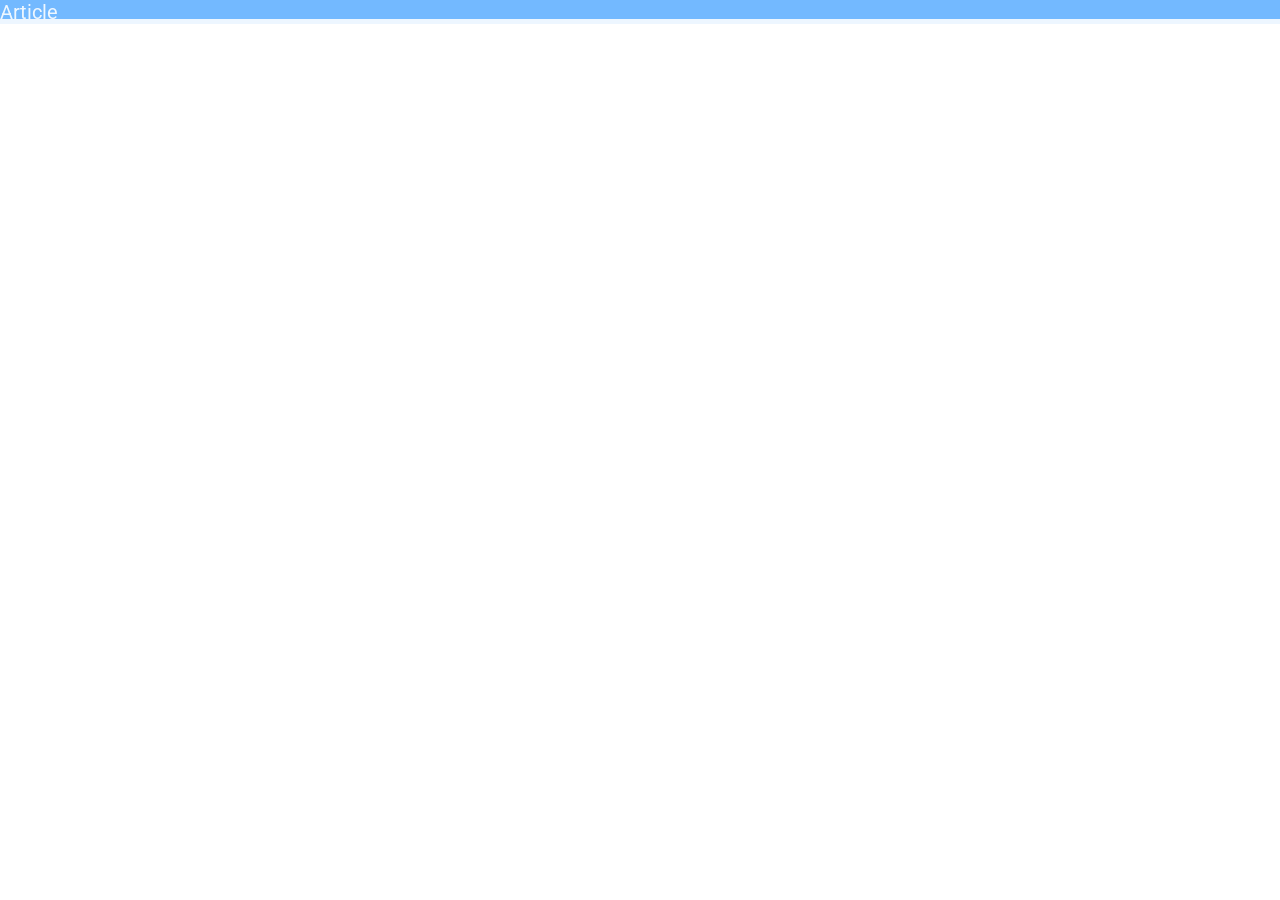
==== riemann_sums/index.html @ af4b5084 "initial commit" ====
<html>
<head>
  <meta charset="UTF-8">
  <meta name="viewport" content="width=device-width, initial-scale=1.0">
  <meta http-equiv="X-UA-Compatible" content="ie=edge">

  <link href='https://fonts.googleapis.com/css?family=Roboto:400,400i,500' rel='stylesheet'>

  <link rel="stylesheet" href="reset.css">
  <link rel="stylesheet" href="debug.css">
  <link rel="stylesheet" href="riemann.css">


  <script src="https://ajax.googleapis.com/ajax/libs/jquery/3.3.1/jquery.min.js"></script>
  <script type="text/javascript" src="riemann.js"></script>

  <title>Sume Riemann</title>
</head>
<body>

  <article class="main_article">
    <p>Article<p>

  </article>


  <footer class="footnote">

  <footer>

</body>
</html>
---- riemann_sums/debug.css ----
body * {
  color:                 hsla(210, 100%, 100%, 0.88) !important;
  background:            hsla(210, 100%,  50%, 0.33) !important;
  outline: 0.25rem solid hsla(210, 100%, 100%, 0.50) !important;
}
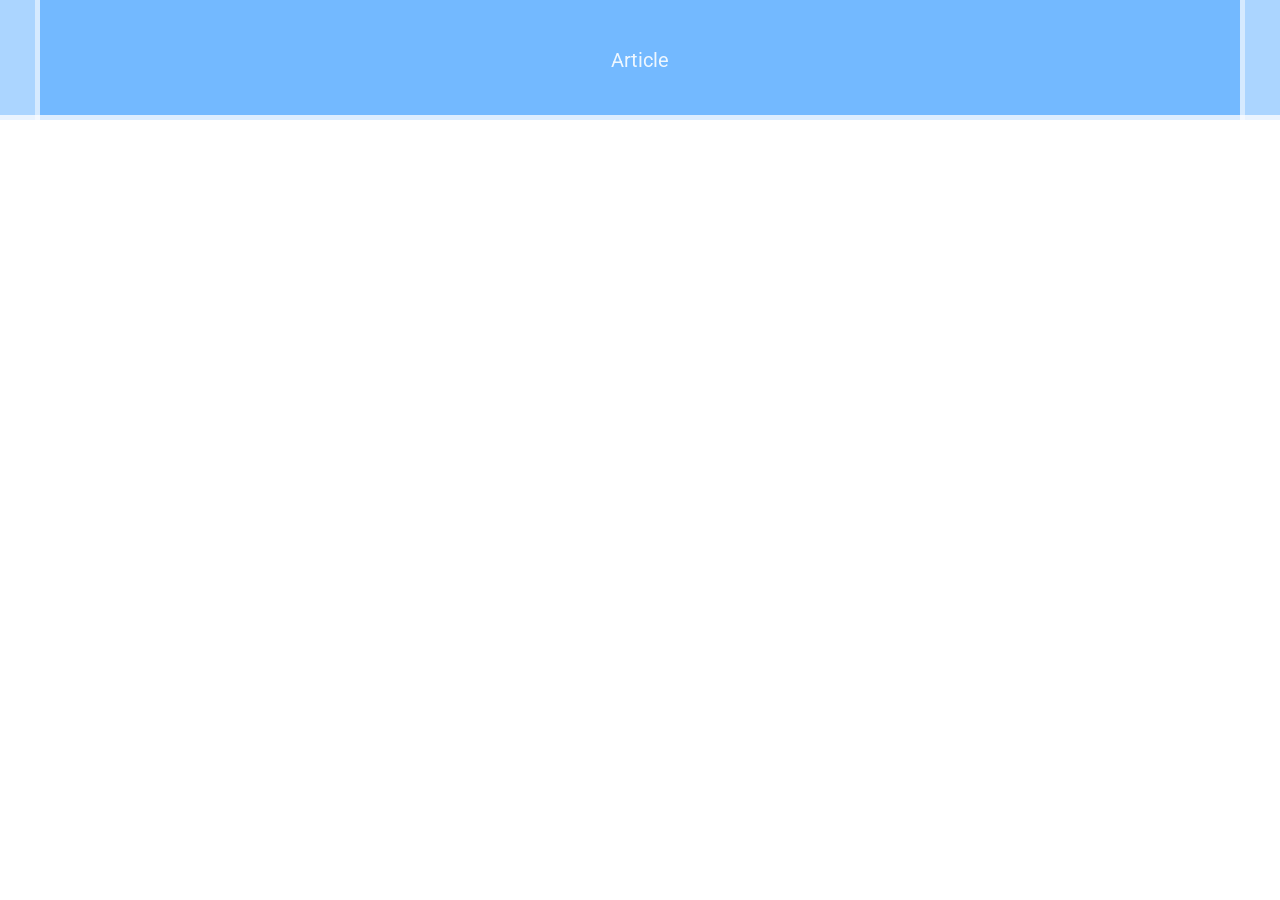
==== commit 3c9f1e37: "main view" ====
--- a/riemann_sums/index.html
+++ b/riemann_sums/index.html
@@ -8,6 +8,7 @@
 
   <link rel="stylesheet" href="reset.css">
   <link rel="stylesheet" href="debug.css">
+  <link rel="stylesheet" href="style.css">
   <link rel="stylesheet" href="riemann.css">
 
 
@@ -19,12 +20,15 @@
 <body>
 
   <article class="main_article">
-    <p>Article<p>
+
+    <p class="center">
+      Article
+    </p>
 
   </article>
 
 
-  <footer class="footnote">
+  <footer class="site_foot">
 
   <footer>
 
--- a/riemann_sums/style.css
+++ b/riemann_sums/style.css
@@ -0,0 +1,44 @@
+
+article {
+	display: grid;
+	grid-template-columns: 1fr 0.25in [start] 1in 10.5in 1in [end] 0.25in 1fr;
+}
+
+@media (max-width: 13in) {
+	article {
+		grid-template-columns: 1fr [start] 10% 80% 10% [end] 1fr;
+	}
+}
+
+article * {
+	grid-column: start / end;
+	padding: 0.5in 0;
+}
+
+.size_1 {
+	grid-column: 4 / 5;
+}
+
+.size_2 {
+	grid-column: 3 / 6;
+}
+.size_3 {
+	grid-column: 2 / 7;
+}
+.size_4 {
+	grid-column: 1 / 8;
+}
+figure.size_1 > img, figure.size_1 > canvas,
+figure.size_1 > img, figure.size_1 > canvas,
+figure.size_1 > img, figure.size_1 > canvas,
+figure.size_1 > img, figure.size_1 > canvas {
+
+	width: 100%;
+}
+
+.center {
+	display: flex;
+	justify-content: center;
+	align-items: center;
+
+}
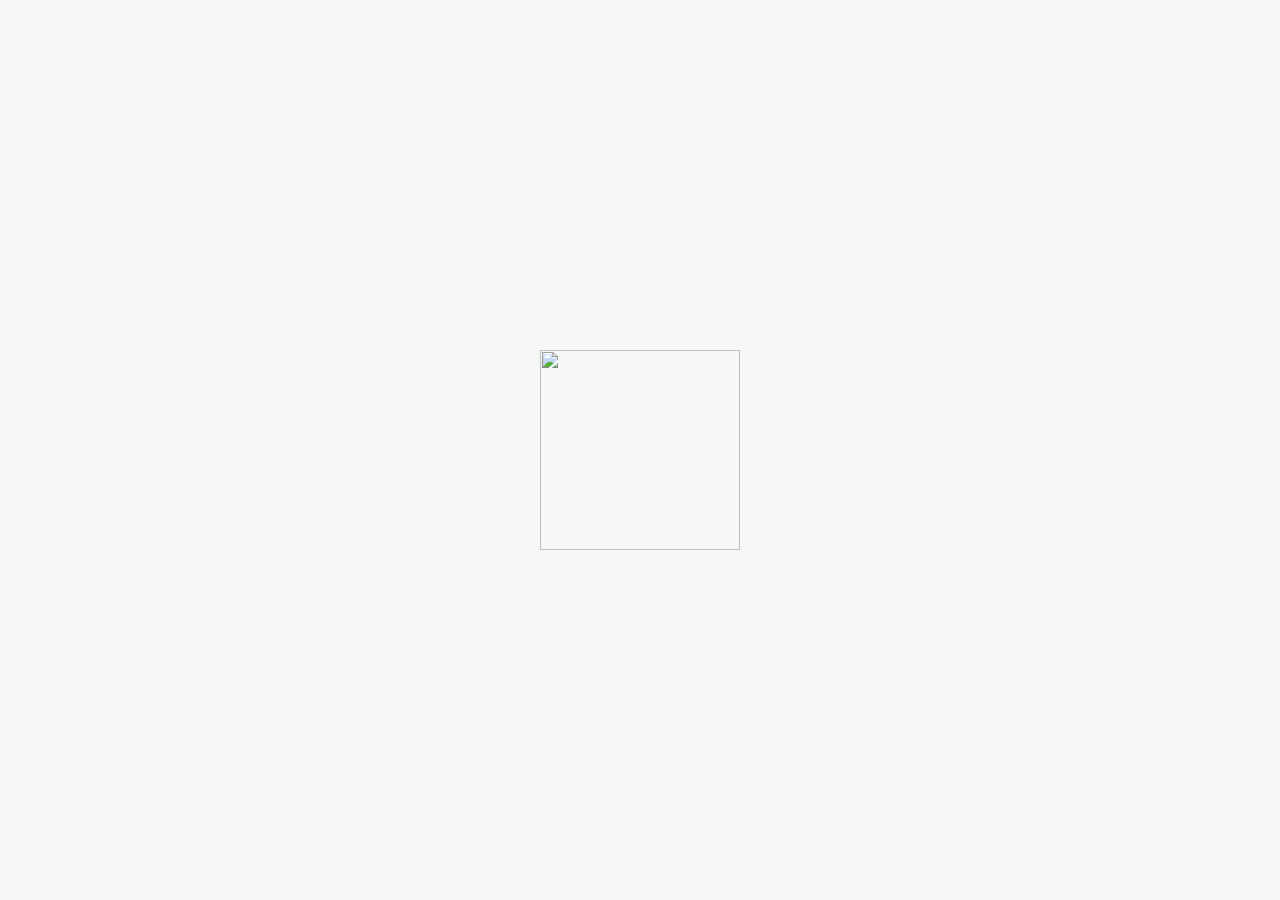
==== commit a39625a1: "sume rieman varianta finala" ====
--- a/riemann_sums/index.html
+++ b/riemann_sums/index.html
@@ -6,31 +6,68 @@
 
   <link href='https://fonts.googleapis.com/css?family=Roboto:400,400i,500' rel='stylesheet'>
 
-  <link rel="stylesheet" href="reset.css">
-  <link rel="stylesheet" href="debug.css">
-  <link rel="stylesheet" href="style.css">
+  <link rel="stylesheet" href="../include/reset.css">
+  <link rel="stylesheet" href="./include/debug.css">
+  <link rel="stylesheet" href="../include/style.css">
   <link rel="stylesheet" href="riemann.css">
 
+  <script src="https://d3js.org/d3.v5.min.js"></script>
+  <script src="https://cdn.plot.ly/plotly-latest.min.js"></script>
 
   <script src="https://ajax.googleapis.com/ajax/libs/jquery/3.3.1/jquery.min.js"></script>
-  <script type="text/javascript" src="riemann.js"></script>
+
+  <script src='https://cdnjs.cloudflare.com/ajax/libs/mathjax/2.7.5/MathJax.js?config=TeX-AMS-MML_HTMLorMML' async>	MathJax.Hub.Register.StartupHook("End",function () {$("#loading").hide(); $("#content").css({"height": "auto"})});</script>
+
+  <script src="../include/Algebrite/dist/algebrite.bundle-for-browser.js"></script>
+  <script src="../include/nerdamer/nerdamer.core.js"></script>
 
   <title>Sume Riemann</title>
 </head>
 <body>
+  <div class="center" id="loading"><img src="https://www.fasebj.org/ux3/widgets/publication-content/images/spinner.gif"></div>
 
-  <article class="main_article">
+  <div id="content">
+    <header class="site_header">
 
-    <p class="center">
-      Article
-    </p>
+    </header>
+    <article class="main_article">
+      <div id="riemann_sum">
+        <form action="#">
+          <div class="labeled_input">
+            <label>\(f(x)=\)</label>
+            <input type="text" name="function" id="int_input" value="x">
+          </div>
+        </form>
 
-  </article>
+        <div id="int_output">
+          $$\newcommand{\diff}{\mathop{\rm d}\nolimits}$$
+          $$\int_0^1x \diff x = \frac{1}{2}$$
+        </div>
+
+        <figure class="size_4">
+          <div id="riemann_img">
+
+          </div>
+        </figure>
+        <figcaption><p><em>Riemann Sums</em></p></figcaption>
+        <form action="#">
+          <input type="range" id="div_number" class="slider" name="number" value="5" min="1" max="30">
+        </form>
+        <div id="sum_output">
+
+        </div>
+
+      </div>
+    </article>
 
 
-  <footer class="site_foot">
+    <footer class="site_foot">
 
-  <footer>
+    <footer>
+  </div>
+
+  <script type="text/javascript" src="riemann.js"></script>
+
 
 </body>
 </html>
--- a/include/style.css
+++ b/include/style.css
@@ -0,0 +1,185 @@
+
+article {
+	display: grid;
+	grid-template-columns: 1fr 0.25in [start] 1in 10.5in 1in [end] 0.25in 1fr;
+	padding: 0.4in 0;
+}
+
+@media (max-width: 13in) {
+	article {
+		grid-template-columns: 1fr 0 [start] 10% 80% 10% [end] 0 1fr;
+	}
+}
+
+article > * {
+	grid-column: start / end;
+}
+
+/*text contents style*/
+
+h2, p:not(:last-child) {margin-bottom: 2.4rem;}
+
+
+h1 {
+	font: 700 2.0rem/1.2 "Roboto";
+	color: hsl(210, 29%, 19%);
+}
+
+h2 {
+	font: 400 1.5rem/1.2 "Roboto";
+	color: hsl(210, 29%, 27%);
+}
+
+h3 {
+	font: 700 1rem/1.2 "Roboto";
+	color: hsl(210, 29%, 20%);
+}
+
+time {
+	font: 700 1rem/1.2 "Roboto";
+	color: hsl(210, 29%, 35%);
+}
+
+p {
+	font: 400 1rem/1.5 "Roboto";
+	color: hsl(210, 29%, 29%);
+	text-align: justify;
+}
+
+div {
+	font: 400 1rem/1.5 "Roboto";
+	color: hsl(210, 29%, 29%);
+	text-align: justify;
+}
+
+label {
+	font: 400 1rem/1.5 "Roboto";
+	color: hsl(210, 29%, 29%);
+	text-align: justify;
+}
+
+a {
+	color: hsl(210, 29%, 29%);
+}
+
+.underline {
+	box-shadow: inset 0 -0.1em black;
+}
+
+/*sizes*/
+
+.size_1 {
+	grid-column: 4 / 5;
+}
+.size_2 {
+	grid-column: 3 / 6;
+}
+.size_3 {
+	grid-column: 2 / 7;
+}
+.size_4 {
+	grid-column: 1 / 8;
+}
+
+/*figure*/
+
+figure img {
+	display: block;
+	width: 100%;
+}
+
+figcaption p {
+	text-align: center;
+	color: hsl(210, 29%, 39%);
+}
+
+/*form*/
+
+form {
+	margin: 0.1rem 0.1rem;
+}
+
+form .labeled_input {
+	display: flex;
+}
+
+form .labeled_input label {
+	padding: 0.3rem 0.5rem;
+}
+
+form input {
+	width: 100%;
+	padding: 0.3em 0.3em;
+	background-color: hsl(192, 15%, 100%);
+	outline-offset: -0.1em;
+	outline-style: solid;
+	outline-width: 0.1em;
+	outline-color:  hsl(192, 15%, 44%);
+}
+
+form input[type=text]:focus{
+	/*outline-color:  hsl(204, 64%, 64%);*/
+}
+
+.slider {
+	outline-offset: -0.1rem;
+	outline-style: solid;
+	outline-width: 0.1rem;
+	outline-color:  hsl(192, 15%, 44%);
+
+	padding: 0;
+  -webkit-appearance: none;
+  width: 100%;
+  height: 1.5rem;
+  background: hsl(192, 15%, 100%);
+  opacity: 1;
+}
+
+.slider::-webkit-slider-thumb {
+  -webkit-appearance: none;
+  appearance: none;
+  width: 1.5rem;
+  height: 1.5rem;
+  background:  hsl(204, 64%, 44%);
+	outline-offset: -0.1rem;
+	outline-style: solid;
+	outline-width: 0.1rem;
+	outline-color:  hsl(204, 64%, 44%);
+	cursor: pointer;
+}
+
+.slider::-moz-range-thumb {
+  width: 1.5rem;
+  height: 1.5rem;
+  background: #4CAF50;
+  cursor: pointer;
+}
+
+/*utils*/
+
+.center {
+	display: flex;
+	justify-content: center;
+	align-items: center;
+
+}
+
+#content {
+	height: 0;
+	overflow: hidden;
+}
+
+#loading {
+	background-color: hsl(192, 15%, 97%);
+	position: absolute;
+	top: 0;
+	left: 0;
+	height: 100%;
+	width: 100%;
+	z-index: 9999999;
+}
+
+#loading img {
+	width: 10rem;
+	height: 10rem;
+}
--- a/riemann_sums/riemann.css
+++ b/riemann_sums/riemann.css
@@ -0,0 +1,20 @@
+#int_output {
+
+	height: 5rem;
+
+}
+
+#sum_output {
+
+	height: 2rem;
+
+}
+
+#riemann_img {
+	background-color: hsl(192, 15%, 99%);
+	height:550px;
+	border-style: solid;
+	border-width: 0.1em;
+	border-color: hsl(192, 15%, 44%);
+	padding: 0.3rem 0.5rem;
+}
